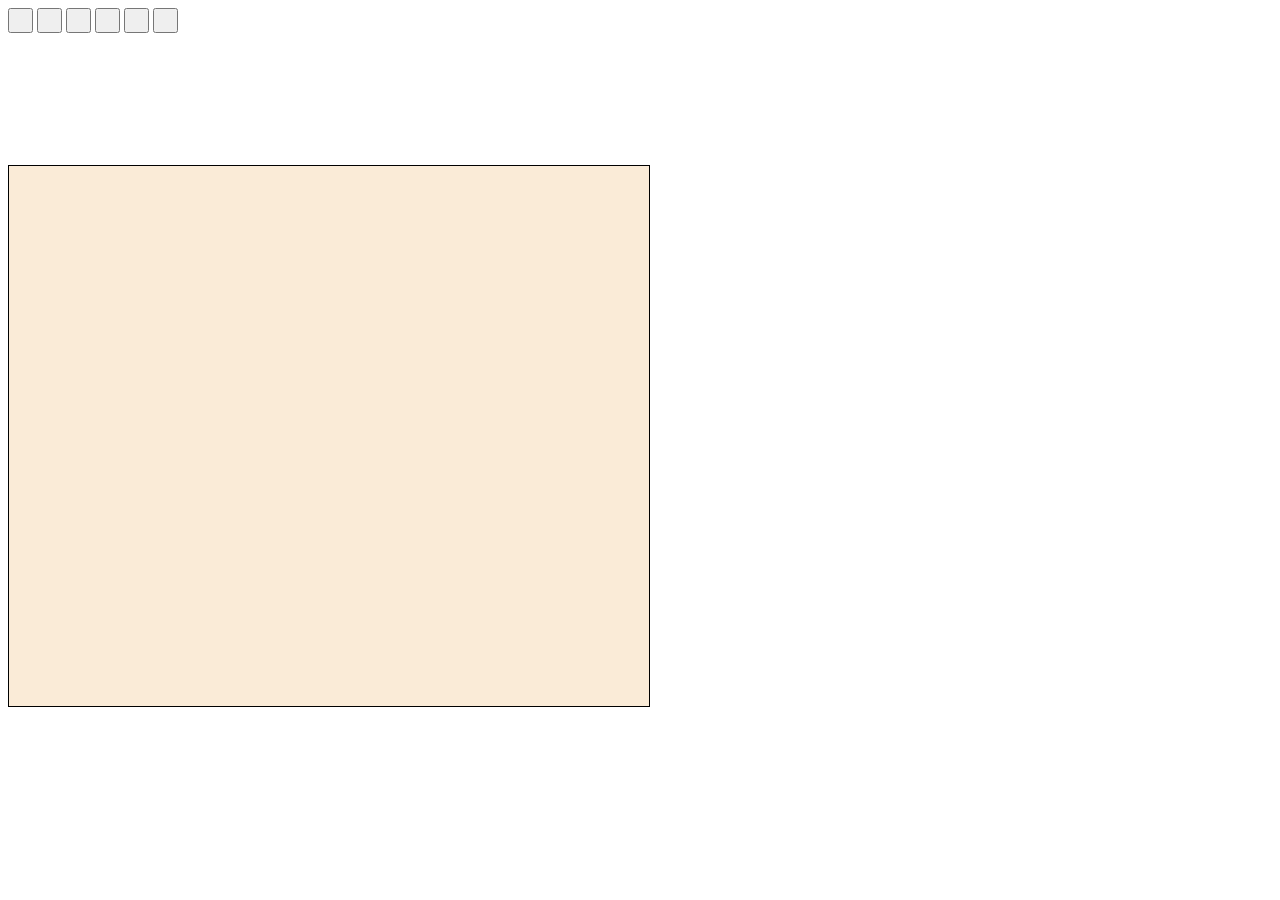
==== test.html @ cf98bdc4 "first commit, just began coding" ====
<!DOCTYPE html>
<html lang="en">
<head>
    <meta charset="UTF-8">
    <meta name="viewport" content="width=device-width, initial-scale=1.0">
    <title>Document</title>
    <link rel="stylesheet" href="test.css">
</head>
<body>
    <section class="article-creater">
        <section class="article-title"></section>
        <section class="article-tags"></section>
        <section class="article-keyWords"></section>
        <section class="text-editor">
            <section class="tef"> <!-- tef -->
                <div class="tef1"> 
                    <button class="tef1-italics-btn">
                        <span class="tef1-italics-span">
                            <svg><path></path></svg>
                        </span>
                    </button>
                    <button class="tef1-bold-btn">
                        <span class="tef1-bold-span">
                            <svg><path></path></svg>
                        </span>
                    </button>
                    <button class="tef1-stroke-btn">
                        <span class="tef1-stroke-span">
                            <svg><path></path></svg>
                        </span>
                    </button>
                    <button class="tef1-underline-btn">
                        <span class="tef1-underline-span">
                            <svg><path></path></svg>
                        </span>
                    </button>
                    <button class="tef1-underReg-btn">
                        <span class="tef1-underReg-span">
                            <svg><path></path></svg>
                        </span>
                    </button>
                    <button class="tef1-aboveReg-btn">
                        <span class="tef1-aboveReg-span">
                            <svg><path></path></svg>
                        </span>
                    </button>

                </div>
                <div class="tef2"></div>
                <div class="tef3"></div>
            </section>
            <div class="text-editor-content" contenteditable="true"></div>
        </section>

    </section>
    <script src="test.js"></script>
</body>
</html>

<!-- 
git add .
git commit -m "Описание"
git push
 -->
---- test.css ----
*:focus, *:active {
    outline: none; 
}

.tef1 button{
    height:25px;
    width: 25px
}

.text-editor-content{
    height: 60vh;
    width: 50vw;
    background-color: antiquewhite;
    border: 1px solid #000000 !important;
}
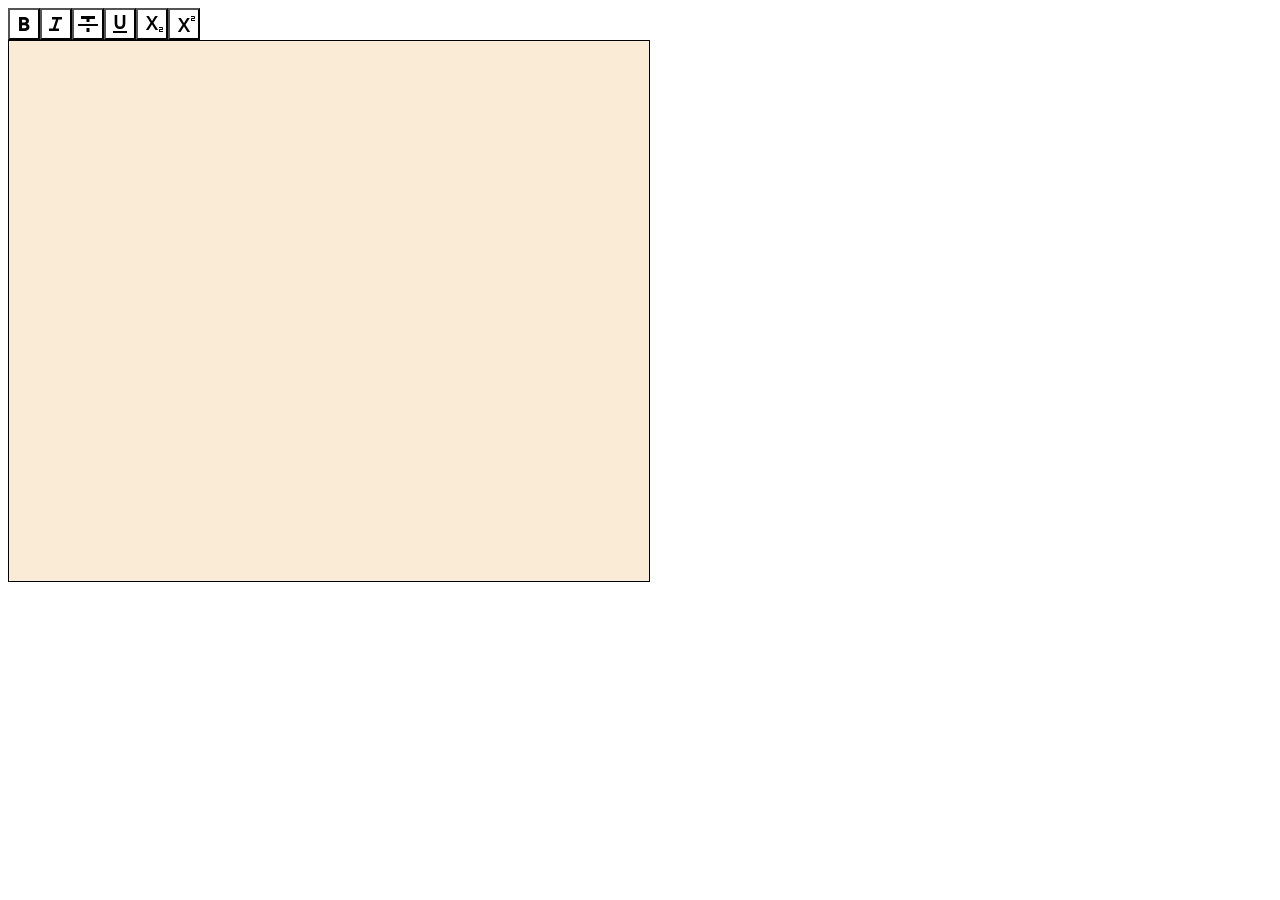
==== commit f8f9e475: "btns with icons" ====
--- a/test.html
+++ b/test.html
@@ -14,35 +14,23 @@
         <section class="text-editor">
             <section class="tef"> <!-- tef -->
                 <div class="tef1"> 
-                    <button class="tef1-italics-btn">
-                        <span class="tef1-italics-span">
-                            <svg><path></path></svg>
-                        </span>
+                    <button class="tef1-bold-btn">
+                        <svg viewBox="0 -960 940 960" fill="#000000"><path d="M272-200v-560h221q65 0 120 40t55 111q0 51-23 78.5T602-491q25 11 55.5 41t30.5 90q0 89-65 124.5T501-200H272Zm121-112h104q48 0 58.5-24.5T566-372q0-11-10.5-35.5T494-432H393v120Zm0-228h93q33 0 48-17t15-38q0-24-17-39t-44-15h-95v109Z"></path></svg>
                     </button>
-                    <button class="tef1-bold-btn">
-                        <span class="tef1-bold-span">
-                            <svg><path></path></svg>
-                        </span>
+                    <button class="tef1-italic-btn">
+                        <svg viewBox="0 -960 960 960" fill="#000000"><path d="M200-200v-100h160l120-360H320v-100h400v100H580L460-300h140v100H200Z"></path></svg>
                     </button>
                     <button class="tef1-stroke-btn">
-                        <span class="tef1-stroke-span">
-                            <svg><path></path></svg>
-                        </span>
+                        <svg viewBox="0 -960 960 960" fill="#000000"><path d="M80-400v-80h800v80H80Zm340-160v-120H200v-120h560v120H540v120H420Zm0 400v-160h120v160H420Z"></path></svg>
                     </button>
                     <button class="tef1-underline-btn">
-                        <span class="tef1-underline-span">
-                            <svg><path></path></svg>
-                        </span>
+                        <svg viewBox="0 -960 960 960" fill="#000000"><path d="M200-120v-80h560v80H200Zm123-223q-56-63-56-167v-330h103v336q0 56 28 91t82 35q54 0 82-35t28-91v-336h103v330q0 104-56 167t-157 63q-101 0-157-63Z"></path></svg>
                     </button>
                     <button class="tef1-underReg-btn">
-                        <span class="tef1-underReg-span">
-                            <svg><path></path></svg>
-                        </span>
+                        <svg viewBox="0 -960 960 960" fill="#000000"><path d="M760-160v-80q0-17 11.5-28.5T800-280h80v-40H760v-40h120q17 0 28.5 11.5T920-320v40q0 17-11.5 28.5T880-240h-80v40h120v40H760Zm-525-80 185-291-172-269h106l124 200h4l123-200h107L539-531l186 291H618L482-457h-4L342-240H235Z"></path></svg>
                     </button>
                     <button class="tef1-aboveReg-btn">
-                        <span class="tef1-aboveReg-span">
-                            <svg><path></path></svg>
-                        </span>
+                        <svg viewBox="0 -960 960 960" fill="#000000"><path d="M760-600v-80q0-17 11.5-28.5T800-720h80v-40H760v-40h120q17 0 28.5 11.5T920-760v40q0 17-11.5 28.5T880-680h-80v40h120v40H760ZM235-160l185-291-172-269h106l124 200h4l123-200h107L539-451l186 291H618L482-377h-4L342-160H235Z"></path></svg>
                     </button>
 
                 </div>
--- a/test.css
+++ b/test.css
@@ -1,10 +1,30 @@
 *:focus, *:active {
     outline: none; 
 }
+.tef1{
+    display: flex;
+    flex-direction: row;
+}
+.tef1 button{
+    padding: 2px; 
 
-.tef1 button{
-    height:25px;
-    width: 25px
+    display: flex;
+    justify-content: center;
+    align-items: center;
+    height:auto;
+    width: auto;
+    background-color: transparent;
+}
+.tef1 button:hover{
+    cursor:pointer
+}
+.tef1 button:hover svg{
+    fill: #008a93;
+}
+.tef1 button svg{
+    width: 24px;
+    height: 24px;    
+    object-fit: contain;
 }
 
 .text-editor-content{
@@ -12,5 +32,4 @@
     width: 50vw;
     background-color: antiquewhite;
     border: 1px solid #000000 !important;
-}
-
+}
